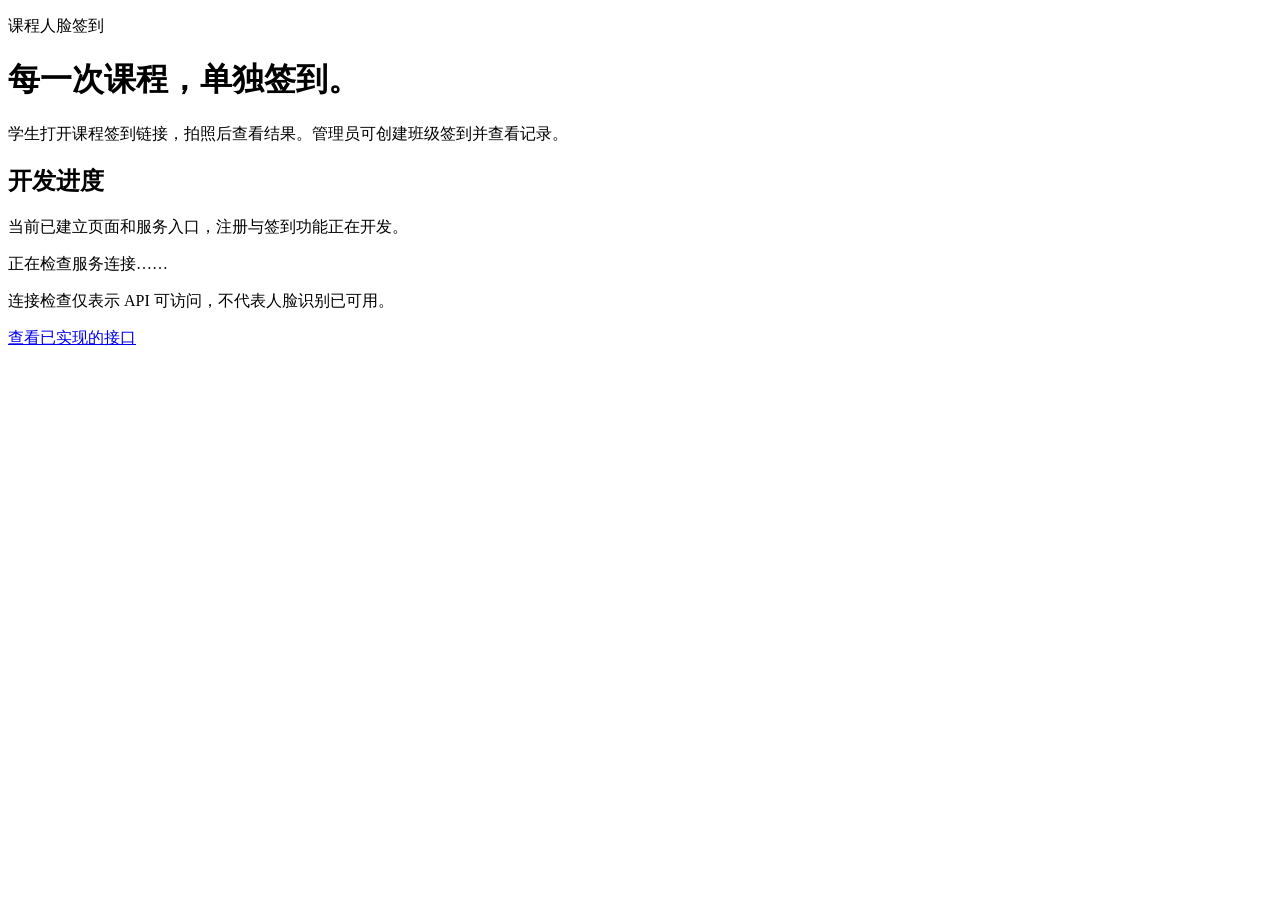
==== web/index.html @ 69db574a "feat: complete P1-01 application skeleton and API contract" ====
<!doctype html>
<html lang="zh-CN">
<head>
  <meta charset="UTF-8">
  <meta name="viewport" content="width=device-width, initial-scale=1">
  <title>课程人脸签到</title>
  <link rel="stylesheet" href="/assets/styles.css">
  <script src="/assets/home.js" defer></script>
</head>
<body>
  <main>
    <p class="eyebrow">课程人脸签到</p>
    <h1>每一次课程，单独签到。</h1>
    <p>学生打开课程签到链接，拍照后查看结果。管理员可创建班级签到并查看记录。</p>
    <section aria-labelledby="status-title">
      <h2 id="status-title">开发进度</h2>
      <p>当前已建立页面和服务入口，注册与签到功能正在开发。</p>
      <p id="service-status" role="status">正在检查服务连接……</p>
      <p class="hint">连接检查仅表示 API 可访问，不代表人脸识别已可用。</p>
    </section>
    <a href="/api/docs">查看已实现的接口</a>
  </main>
</body>
</html>
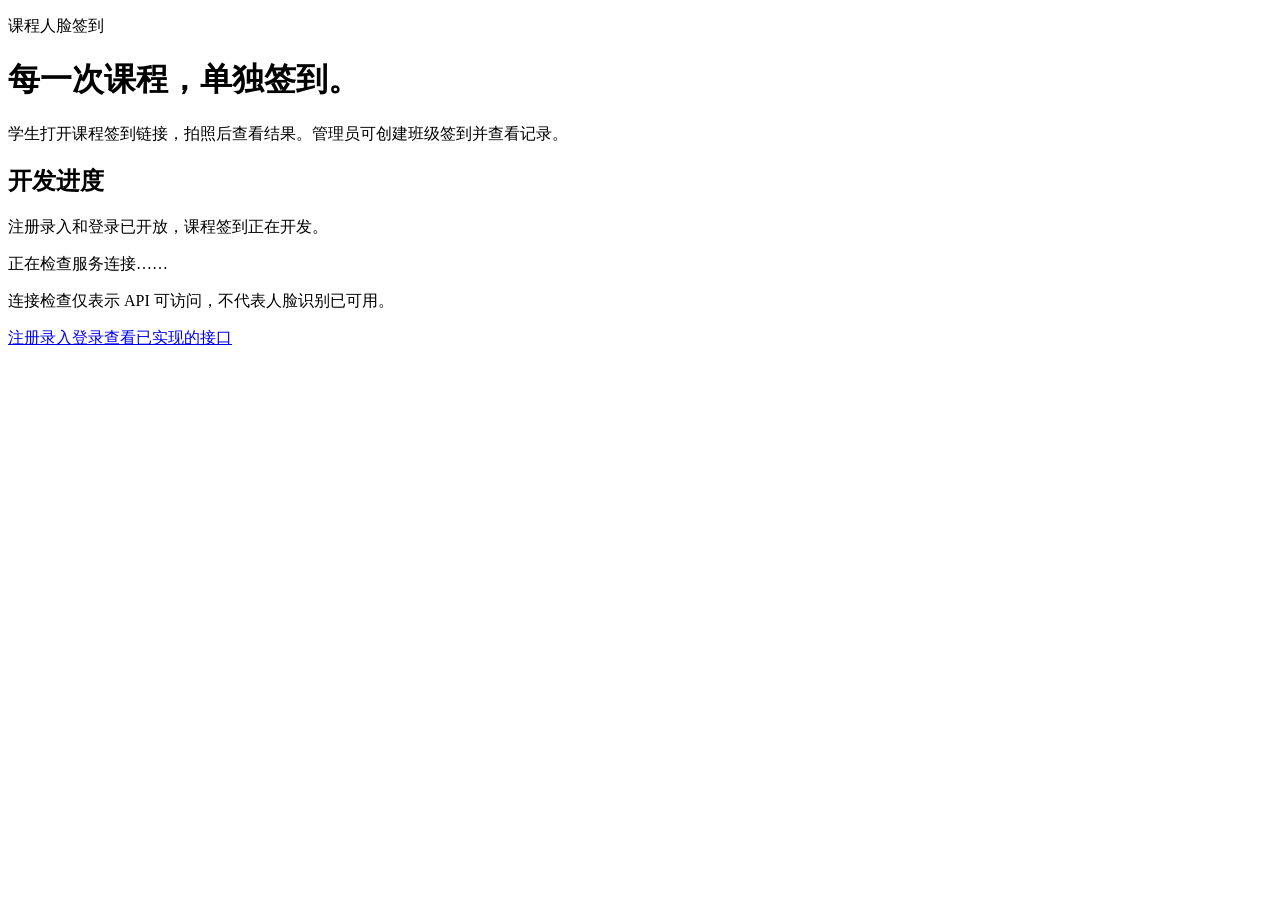
==== commit 87b5818a: "feat: implement P3-04 registration login and task feedback pages" ====
--- a/web/index.html
+++ b/web/index.html
@@ -14,11 +14,11 @@
     <p>学生打开课程签到链接，拍照后查看结果。管理员可创建班级签到并查看记录。</p>
     <section aria-labelledby="status-title">
       <h2 id="status-title">开发进度</h2>
-      <p>当前已建立页面和服务入口，注册与签到功能正在开发。</p>
+      <p>注册录入和登录已开放，课程签到正在开发。</p>
       <p id="service-status" role="status">正在检查服务连接……</p>
       <p class="hint">连接检查仅表示 API 可访问，不代表人脸识别已可用。</p>
     </section>
-    <a href="/api/docs">查看已实现的接口</a>
+    <nav><a href="/register.html">注册录入</a><a href="/login.html">登录</a><a href="/api/docs">查看已实现的接口</a></nav>
   </main>
 </body>
 </html>
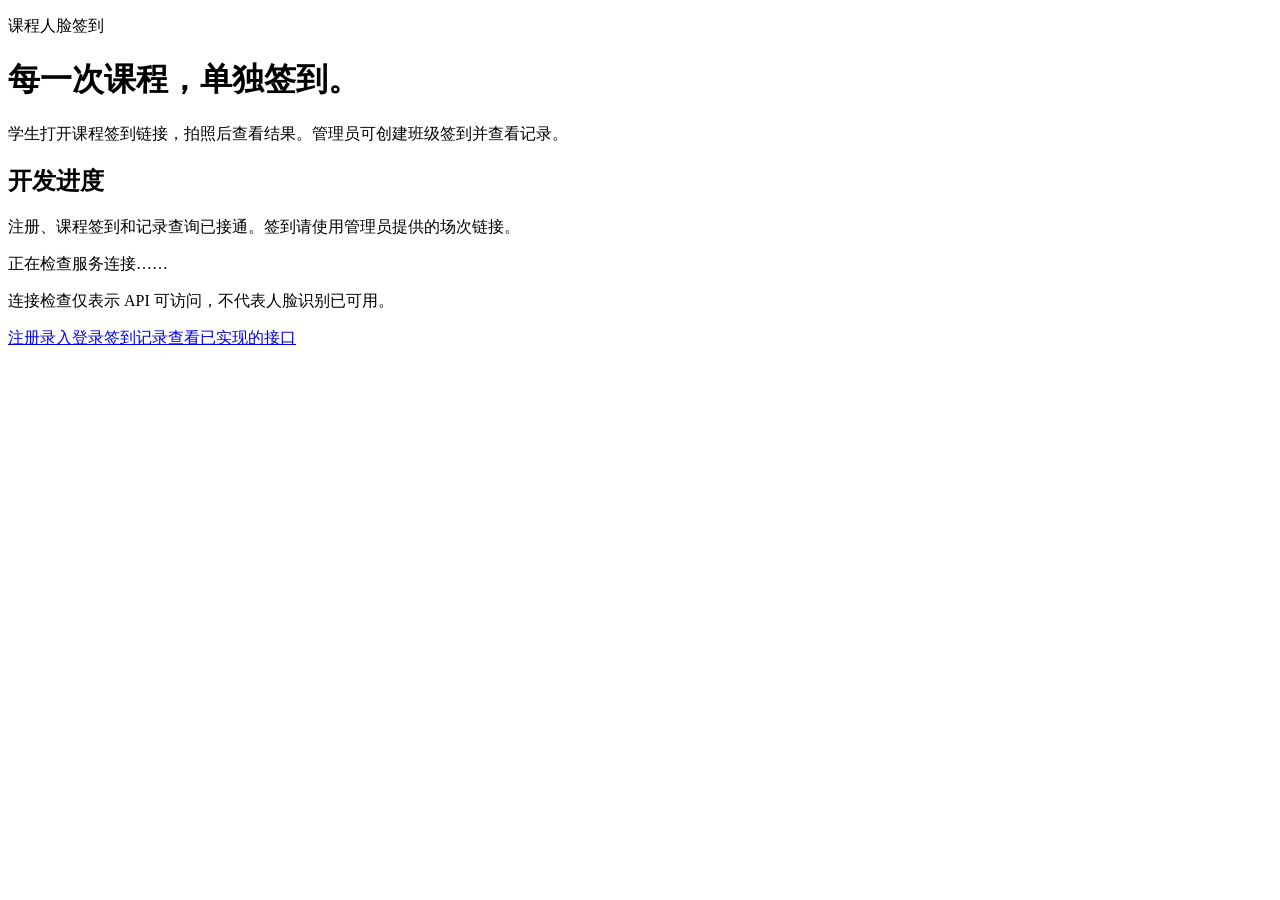
==== commit c97580b9: "feat: complete P5-04 anonymous checkin and records pages" ====
--- a/web/index.html
+++ b/web/index.html
@@ -14,11 +14,11 @@
     <p>学生打开课程签到链接，拍照后查看结果。管理员可创建班级签到并查看记录。</p>
     <section aria-labelledby="status-title">
       <h2 id="status-title">开发进度</h2>
-      <p>注册录入和登录已开放，课程签到正在开发。</p>
+      <p>注册、课程签到和记录查询已接通。签到请使用管理员提供的场次链接。</p>
       <p id="service-status" role="status">正在检查服务连接……</p>
       <p class="hint">连接检查仅表示 API 可访问，不代表人脸识别已可用。</p>
     </section>
-    <nav><a href="/register.html">注册录入</a><a href="/login.html">登录</a><a href="/api/docs">查看已实现的接口</a></nav>
+    <nav><a href="/register.html">注册录入</a><a href="/login.html">登录</a><a href="/records.html">签到记录</a><a href="/api/docs">查看已实现的接口</a></nav>
   </main>
 </body>
 </html>
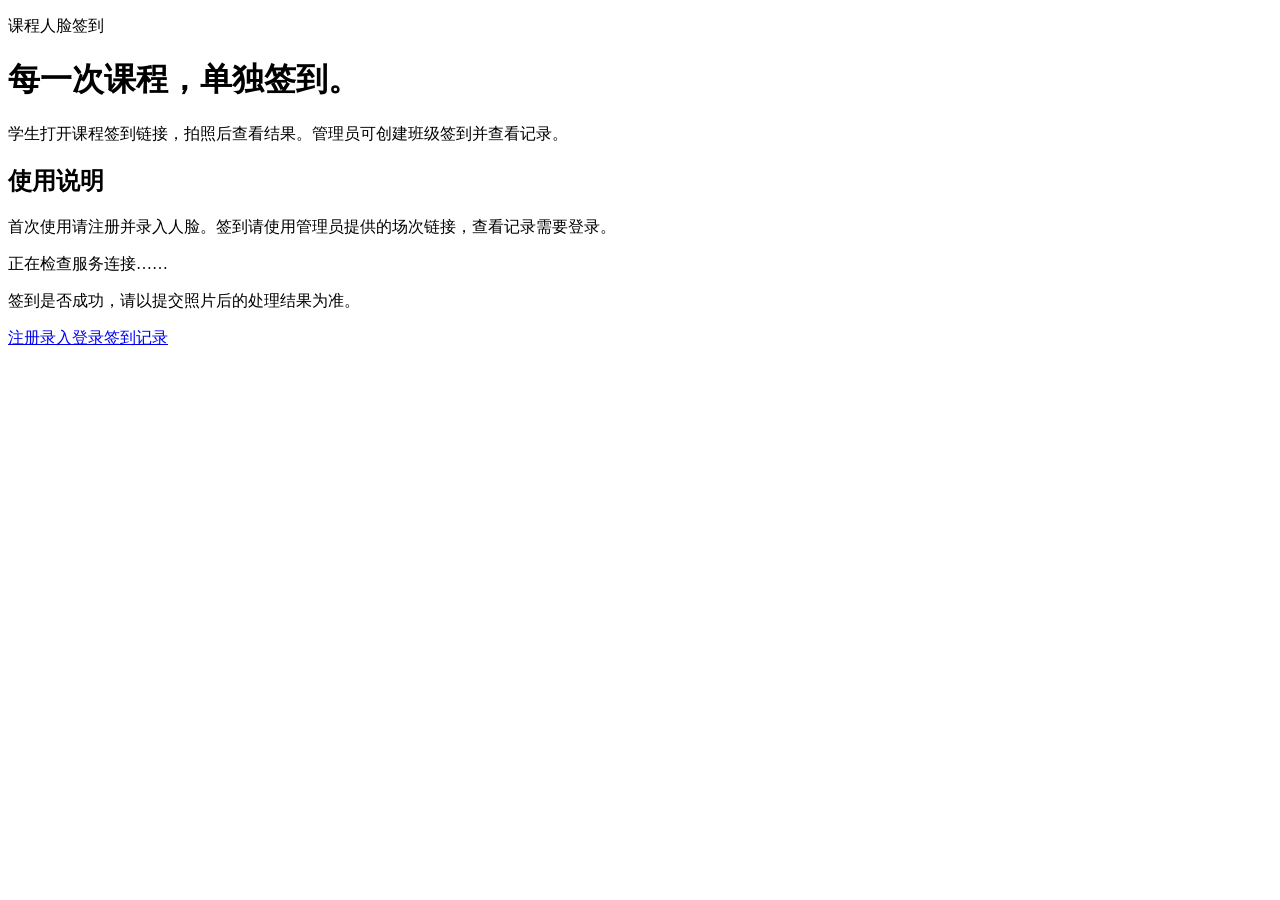
==== commit 3df679ab: "fix: remove developer API documentation from public UI" ====
--- a/web/index.html
+++ b/web/index.html
@@ -13,12 +13,12 @@
     <h1>每一次课程，单独签到。</h1>
     <p>学生打开课程签到链接，拍照后查看结果。管理员可创建班级签到并查看记录。</p>
     <section aria-labelledby="status-title">
-      <h2 id="status-title">开发进度</h2>
-      <p>注册、课程签到和记录查询已接通。签到请使用管理员提供的场次链接。</p>
+      <h2 id="status-title">使用说明</h2>
+      <p>首次使用请注册并录入人脸。签到请使用管理员提供的场次链接，查看记录需要登录。</p>
       <p id="service-status" role="status">正在检查服务连接……</p>
-      <p class="hint">连接检查仅表示 API 可访问，不代表人脸识别已可用。</p>
+      <p class="hint">签到是否成功，请以提交照片后的处理结果为准。</p>
     </section>
-    <nav><a href="/register.html">注册录入</a><a href="/login.html">登录</a><a href="/records.html">签到记录</a><a href="/api/docs">查看已实现的接口</a></nav>
+    <nav><a href="/register.html">注册录入</a><a href="/login.html">登录</a><a href="/records.html">签到记录</a></nav>
   </main>
 </body>
 </html>
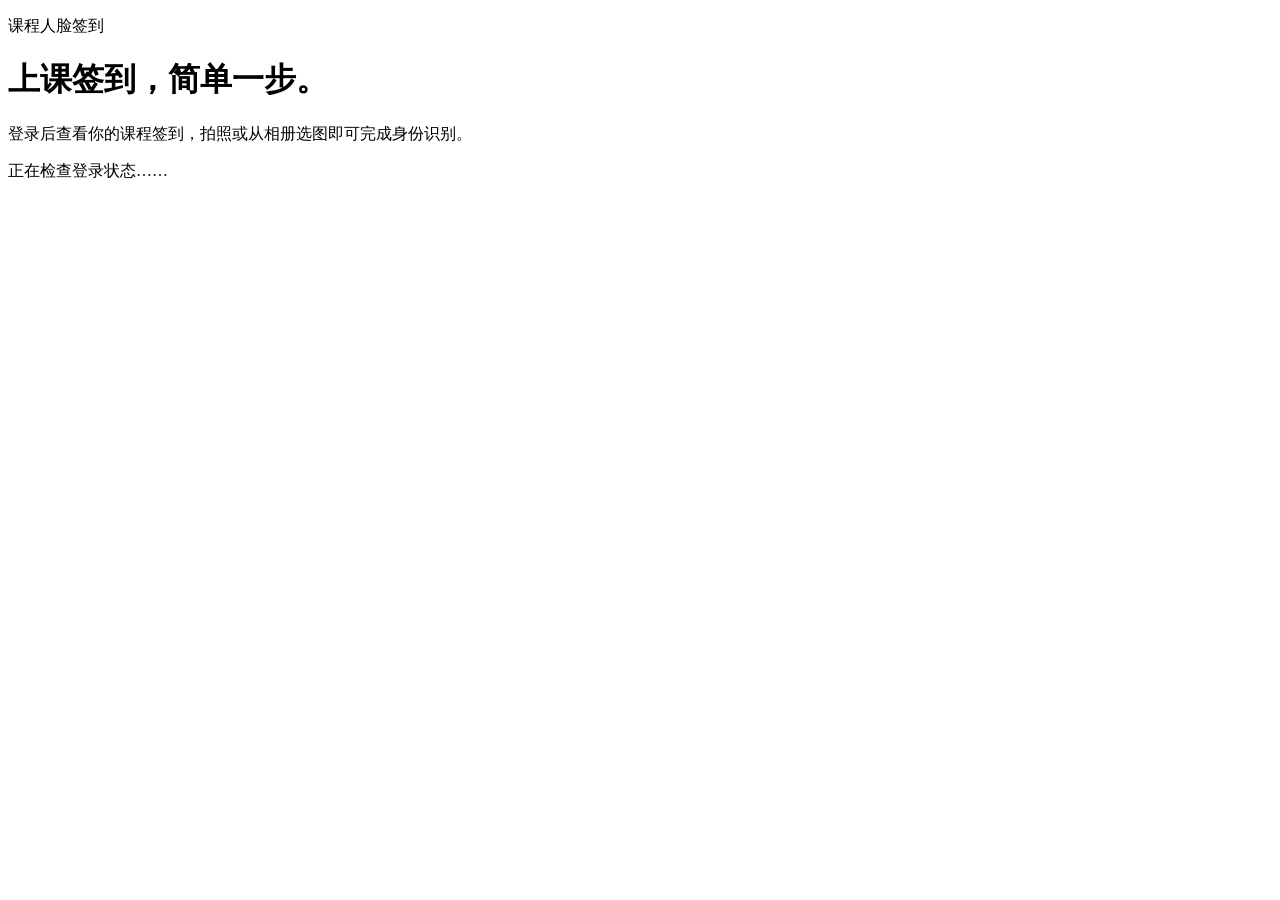
==== commit 3c59f0cc: "feat: redesign student and teacher attendance workflows" ====
--- a/web/index.html
+++ b/web/index.html
@@ -1,24 +1,2 @@
-<!doctype html>
-<html lang="zh-CN">
-<head>
-  <meta charset="UTF-8">
-  <meta name="viewport" content="width=device-width, initial-scale=1">
-  <title>课程人脸签到</title>
-  <link rel="stylesheet" href="/assets/styles.css">
-  <script src="/assets/home.js" defer></script>
-</head>
-<body>
-  <main>
-    <p class="eyebrow">课程人脸签到</p>
-    <h1>每一次课程，单独签到。</h1>
-    <p>学生打开课程签到链接，拍照后查看结果。管理员可创建班级签到并查看记录。</p>
-    <section aria-labelledby="status-title">
-      <h2 id="status-title">使用说明</h2>
-      <p>首次使用请注册并录入人脸。签到请使用管理员提供的场次链接，查看记录需要登录。</p>
-      <p id="service-status" role="status">正在检查服务连接……</p>
-      <p class="hint">签到是否成功，请以提交照片后的处理结果为准。</p>
-    </section>
-    <nav><a href="/register.html">注册录入</a><a href="/login.html">登录</a><a href="/records.html">签到记录</a></nav>
-  </main>
-</body>
-</html>
+<!doctype html><html lang="zh-CN"><head><meta charset="utf-8"><meta name="viewport" content="width=device-width,initial-scale=1"><title>课程签到</title><link rel="stylesheet" href="/assets/styles.css"><script type="module" src="/assets/home.js"></script></head>
+<body><main class="auth-page"><p class="eyebrow">课程人脸签到</p><h1>上课签到，简单一步。</h1><p>登录后查看你的课程签到，拍照或从相册选图即可完成身份识别。</p><div id="guest-actions" hidden><a class="button-link" href="/login.html">登录账户</a><a class="button-link secondary" href="/register.html">首次使用 · 注册录入</a><section><h2>如何开始</h2><ol><li>注册学号，选择班级并录入本人照片。</li><li>登录后，在“待签到”中选择正在进行的课程。</li><li>提交照片，等待签到成功的结果。</li></ol><p class="hint">已有场次链接时，也可以直接打开链接完成签到，无需登录。</p></section></div><p id="service-status" role="status">正在检查登录状态……</p></main></body></html>
